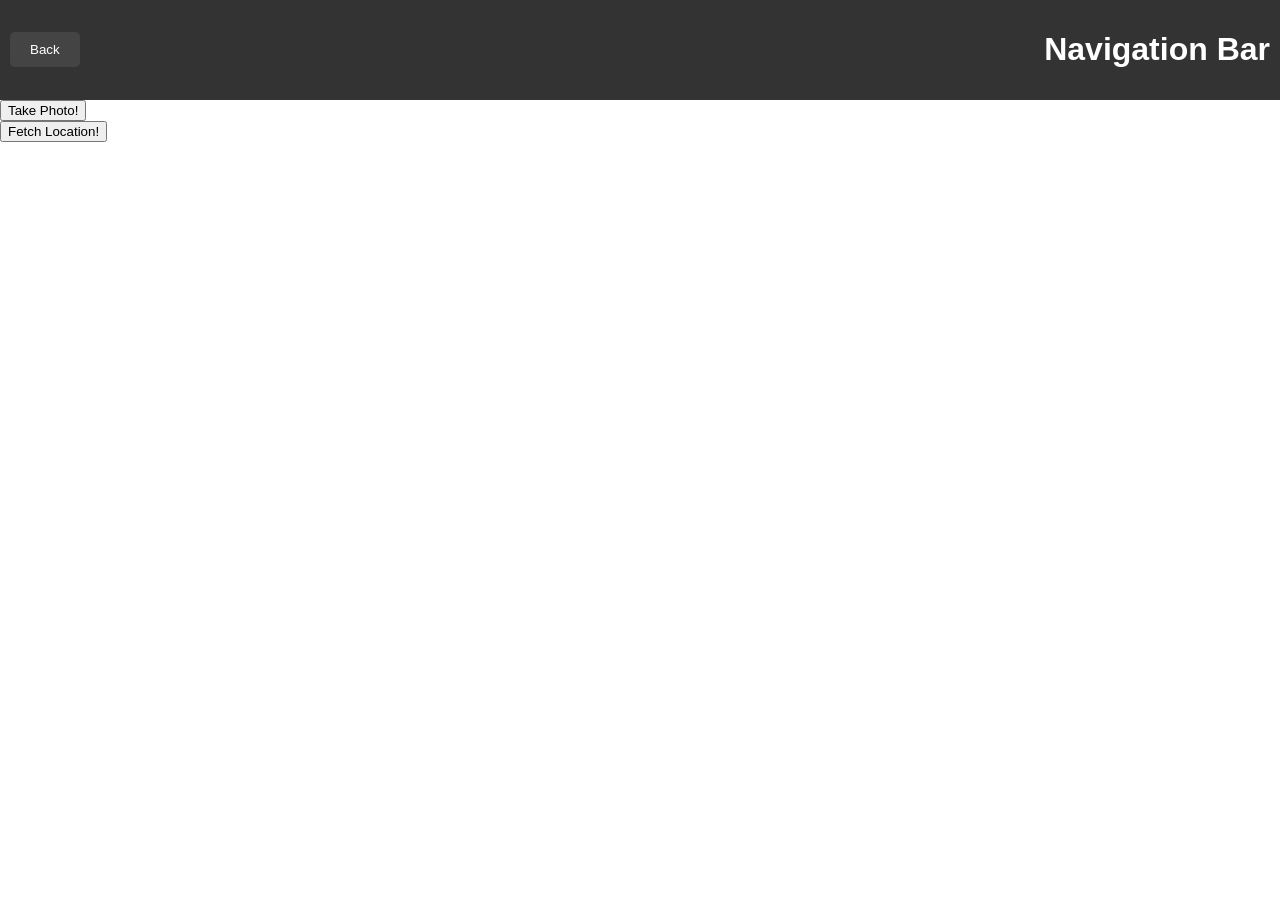
==== kidomo/navigation.html @ e8557f28 "use WKWebView, add ImagePicker and LocationManager" ====
<!DOCTYPE html>
<html lang="en">
<head>
    <meta charset="UTF-8">
    <meta name="viewport" content="width=device-width, initial-scale=1.0">
    <title>Navigation Bar Example</title>
    <style>
        body {
            margin: 0;
            font-family: Arial, sans-serif;
        }
        .navbar {
            display: flex;
            justify-content: space-between;
            align-items: center;
            background-color: #333;
            color: white;
            padding: 10px;
        }
        .navbar .back-button {
            background-color: #444;
            color: white;
            border: none;
            padding: 10px 20px;
            cursor: pointer;
            border-radius: 5px;
        }
        .navbar .back-button:hover {
            background-color: #555;
        }
    </style>
</head>
<body>

<div class="navbar">
    <button class="back-button" onclick="goBack()">Back</button>
    <h1>Navigation Bar</h1>
</div>

<button onclick="showCamera()">Take Photo!</button>
<div id="images"></div>

<button onclick="fetchLocation()">Fetch Location!</button>
<div id="images"></div>

<script>
    function goBack() {
        let argument = {
            'action' : 'back',
            'params' : 'back from H5'
        }
        window.webkit.messageHandlers.Callback.postMessage(argument)
    }
    
    function showCamera() {
        let argument = {
            'action' : 'camera',
            'params' : ''
        }
        
        window.webkit.messageHandlers.Callback.postMessage(argument)
    }
    
    function nativeImageData(data) {
        let imageString = data.imgData
        
        var images = document.getElementById("images")
        var img = document.createElement("img")
        img.src= "data:image/png;base64,"+imageString
        img.style.width = "128px"
        img.style.height = "128px"
        images.appendChild(img)
    }
    
    function callFromSwift(text) {
        alert(`${text}`)
    }
    
    function fetchLocation() {
        let argument = {
            'action' : 'location',
            'params' : ''
        }
        
        window.webkit.messageHandlers.Callback.postMessage(argument)
    }
    
    function getLocation(location) {
        alert(`${location}`)
    }
</script>

</body>
</html>
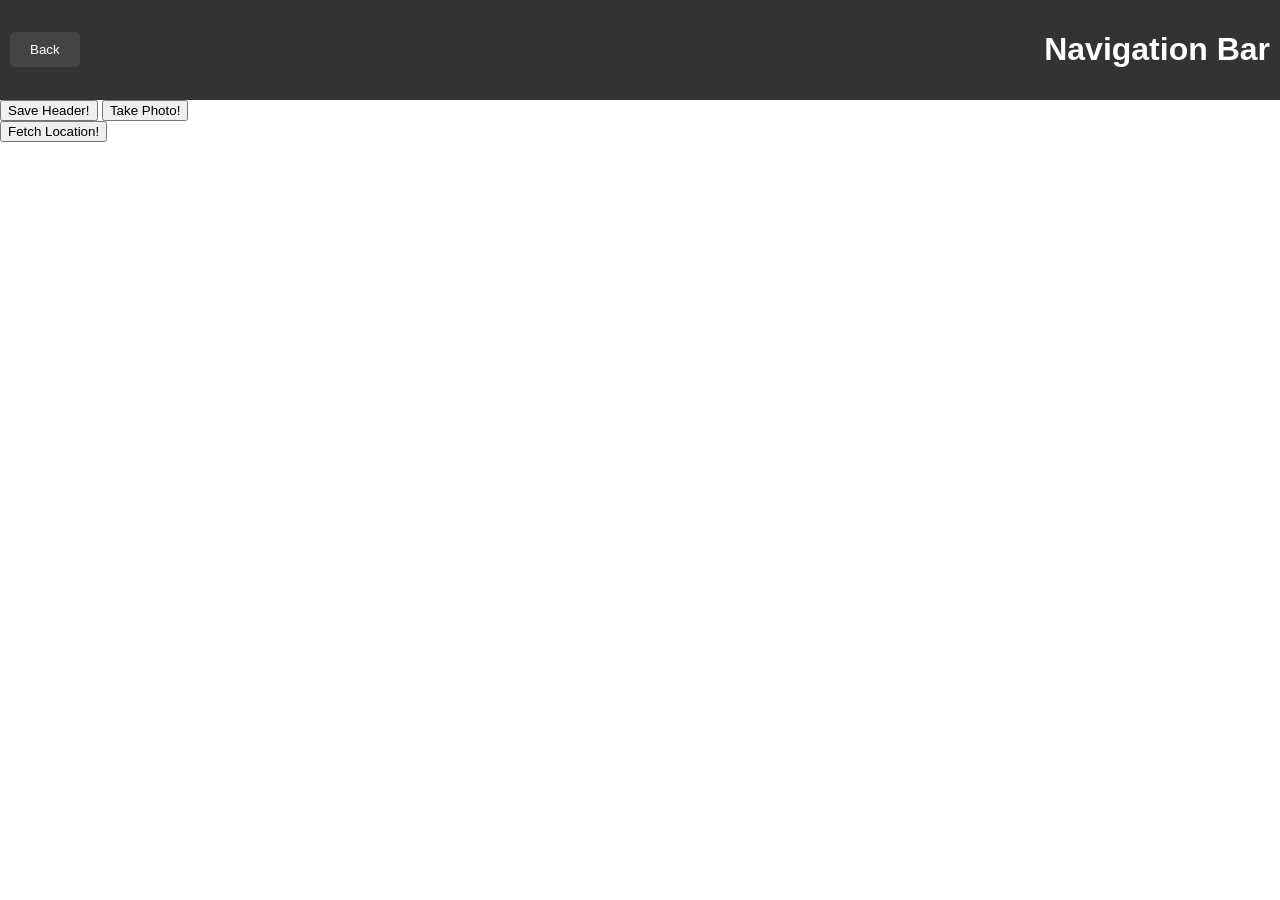
==== commit 25cc81cb: "save header" ====
--- a/kidomo/navigation.html
+++ b/kidomo/navigation.html
@@ -37,11 +37,12 @@
     <h1>Navigation Bar</h1>
 </div>
 
+<button onclick="saveHeader()">Save Header!</button>
+
 <button onclick="showCamera()">Take Photo!</button>
 <div id="images"></div>
 
 <button onclick="fetchLocation()">Fetch Location!</button>
-<div id="images"></div>
 
 <script>
     function goBack() {
@@ -59,6 +60,18 @@
         }
         
         window.webkit.messageHandlers.Callback.postMessage(argument)
+    }
+    
+    function saveHeader() {
+        let header = {
+            'action' : 'header',
+            'auth': {
+                'BladeAuth' : 'bladeAuth_xxx',
+                'Authorization' : 'authorization_xxx'
+            }
+        }
+        
+        window.webkit.messageHandlers.Callback.postMessage(header)
     }
     
     function nativeImageData(data) {
